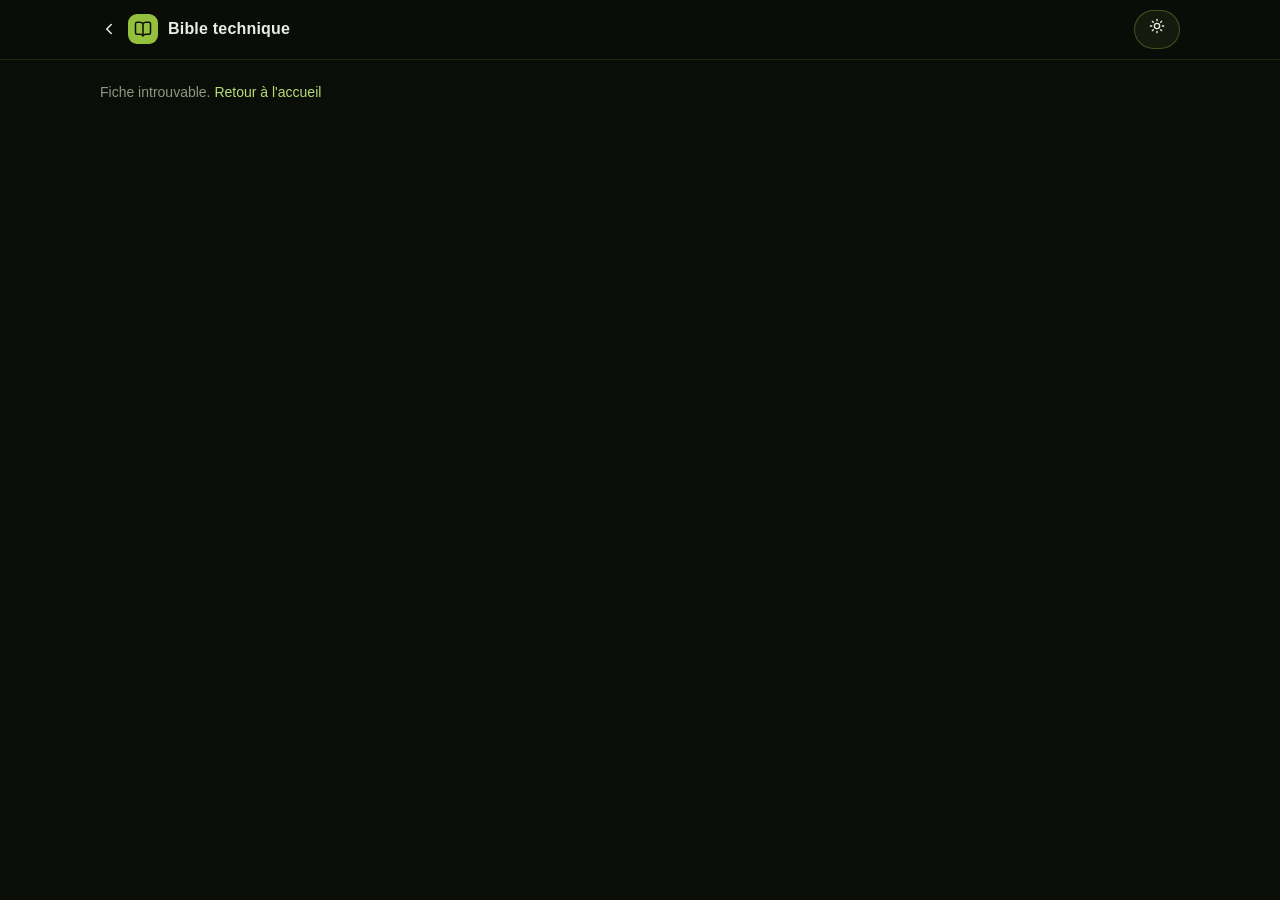
==== fiche.html @ 3b9fc31e "Icône d'onglet, aperçu des liens et emblème du livre ouvert Le "B" de l'en-tête devient le livre ouv" ====
<!doctype html>
<html lang="fr">
<head>
<meta charset="utf-8">
<meta name="viewport" content="width=device-width, initial-scale=1">
<title>Fiche - Bible technique</title>
<link rel="icon" href="favicon.svg" type="image/svg+xml">
<link rel="apple-touch-icon" href="apple-touch-icon.png">
<!-- Aperçu du lien d'une fiche : les messageries ne lancent pas le script qui remplit
     la page, elles montrent donc l'aperçu commun de la bible. Pas d'og:url ici,
     pour que le lien garde l'adresse de la fiche. -->
<meta property="og:type" content="article">
<meta property="og:site_name" content="Bible technique">
<meta property="og:locale" content="fr_FR">
<meta property="og:title" content="Une fiche de la bible technique">
<meta property="og:description" content="Une notion, un schéma pour comprendre, une liste pour vérifier. Chaque information dit d'où elle vient.">
<meta property="og:image" content="https://mamalric.github.io/bible-technique/apercu.jpg">
<meta property="og:image:type" content="image/jpeg">
<meta property="og:image:width" content="1200">
<meta property="og:image:height" content="630">
<meta property="og:image:alt" content="La bible technique : un livre ouvert sur une plaque verte et les six badges de source">
<meta name="twitter:card" content="summary_large_image">
<link rel="stylesheet" href="bible.css">
</head>
<body>
<main class="page"></main>
<script src="donnees/registre.js"></script>
<script src="bible.js"></script>
<script>Bible.fiche();</script>
</body>
</html>
---- bible.css ----
/* Bible technique : feuille commune à l'accueil et aux fiches.
   Palette reprise du portail b27-hub : sombre par défaut, vert #95C03D du logo,
   couleurs de domaine = couleurs de lot B27 du catalogue du hub. */

:root{
  --fond:#0a0d08;
  --fond-2:#10150b;
  --carte:#141a0e;
  --carte-2:#1a2212;
  --ligne:rgba(149,192,61,.15);
  --ligne-forte:rgba(149,192,61,.34);
  --encre:#e9ede2;
  --encre-2:#c4cbb8;
  --discret:#8d9880;
  --accent:#95c03d;
  --accent-encre:#0a0d08;
  --lien:#b7dc78;
  --danger:#ef6b5b;
  --danger-fond:rgba(239,107,91,.10);
  --ok:#7cc46a;
  --ombre:0 10px 34px rgba(0,0,0,.42);
  --rayon-g:20px; --rayon-m:14px; --rayon-s:9px;
  --courbe:cubic-bezier(.2,.7,.2,1);

  /* badges de fiabilité */
  --b-texte:#4fb36a;     /* texte réglementaire */
  --b-norme:#3e8fb8;     /* norme, citée par son numéro */
  --b-fab:#7d8fd6;       /* fabricant, DoP, PV */
  --b-expert:#e0a03a;    /* dire d'expert */
  --b-cas:#b07ad0;       /* vu sur une affaire */
  --b-verif:#8d9880;     /* à vérifier */

  /* schémas */
  --s-paroi:#3a4231;
  --s-hachure:#59644c;
  --s-gaine:#2a3320;
  --s-gaine-bord:#7f8b70;
  --s-air:#9fd0e8;
  --s-chaud:#ff7a3d;
}
:root[data-theme="clair"]{
  --fond:#f3f5f0;
  --fond-2:#e9eee2;
  --carte:#ffffff;
  --carte-2:#f6f8f2;
  --ligne:#dde3d2;
  --ligne-forte:#b9c79c;
  --encre:#171b10;
  --encre-2:#3a4230;
  --discret:#5f6a52;
  --accent:#95c03d;
  --accent-encre:#131709;
  --lien:#4e6b1c;
  --danger:#b3261e;
  --danger-fond:rgba(179,38,30,.07);
  --ok:#2e7d32;
  --ombre:0 10px 30px rgba(30,40,15,.12);
  --b-texte:#2e7d4a; --b-norme:#1f6b94; --b-fab:#4655a8; --b-expert:#9a6200; --b-cas:#7b3fa0; --b-verif:#68725a;
  --s-paroi:#d9ddd2; --s-hachure:#a7b097; --s-gaine:#eef1e9; --s-gaine-bord:#5f6a52; --s-air:#2f7f92; --s-chaud:#d9480f;
}

*{box-sizing:border-box}
html{scroll-behavior:smooth}
body{
  margin:0; background:var(--fond); color:var(--encre);
  font-family:Inter,-apple-system,"Segoe UI",Roboto,"Helvetica Neue",Arial,sans-serif;
  font-size:16px; line-height:1.55; -webkit-font-smoothing:antialiased;
}
a{color:var(--lien); text-decoration:none}
a:hover{text-decoration:underline}
.page{max-width:1120px; margin:0 auto; padding:0 20px 80px}

/* ---------- barre du haut ---------- */
.barre{
  position:sticky; top:0; z-index:20; backdrop-filter:blur(10px);
  background:color-mix(in srgb, var(--fond) 82%, transparent);
  border-bottom:1px solid var(--ligne);
}
.barre .dedans{max-width:1120px; margin:0 auto; padding:10px 20px; display:flex; align-items:center; gap:14px}
.marque{display:flex; align-items:center; gap:10px; color:var(--encre); font-weight:700; letter-spacing:.2px}
.marque:hover{text-decoration:none}
.marque .pastille{width:30px; height:30px; border-radius:9px; background:var(--accent); display:grid; place-items:center; color:var(--accent-encre); font-weight:800; font-size:15px}
.barre .vide{flex:1}
.bouton{
  border:1px solid var(--ligne-forte); background:var(--carte); color:var(--encre);
  border-radius:999px; padding:7px 14px; font:inherit; font-size:14px; cursor:pointer;
  transition:border-color .2s, transform .2s var(--courbe);
}
.bouton:hover{border-color:var(--accent)}
.bouton:active{transform:scale(.97)}
.bouton.actif{background:var(--accent); color:var(--accent-encre); border-color:var(--accent); font-weight:600}

/* ---------- accueil ---------- */
.entree{text-align:center; padding:72px 0 36px}
.entree h1{font-size:clamp(34px,6vw,58px); line-height:1.05; margin:0 0 14px; letter-spacing:-1px}
.entree h1 span{color:var(--accent)}
.entree p{color:var(--encre-2); font-size:18px; max-width:640px; margin:0 auto 28px}
.recherche{position:relative; max-width:560px; margin:0 auto}
.recherche input{
  width:100%; padding:15px 20px 15px 48px; border-radius:999px; font:inherit; font-size:17px;
  border:1px solid var(--ligne-forte); background:var(--carte); color:var(--encre); outline:none;
}
.recherche input:focus{border-color:var(--accent); box-shadow:0 0 0 4px rgba(149,192,61,.15)}
.recherche svg{position:absolute; left:18px; top:50%; transform:translateY(-50%); color:var(--discret)}

.section-titre{display:flex; align-items:baseline; gap:12px; margin:44px 0 16px}
.section-titre h2{margin:0; font-size:22px}
.section-titre small{color:var(--discret)}

.domaines{display:grid; grid-template-columns:repeat(auto-fill,minmax(160px,1fr)); gap:14px}
.domaine{
  position:relative; border-radius:var(--rayon-m); padding:18px 16px 16px; background:var(--carte);
  border:1px solid var(--ligne); cursor:pointer; text-align:left; color:var(--encre); font:inherit;
  transition:transform .25s var(--courbe), border-color .2s, box-shadow .25s;
  overflow:hidden;
}
.domaine::before{content:""; position:absolute; inset:0 0 auto 0; height:4px; background:var(--c)}
.domaine:hover{transform:translateY(-3px); border-color:var(--c); box-shadow:var(--ombre)}
.domaine.choisi{border-color:var(--c); box-shadow:0 0 0 2px var(--c) inset}
.domaine .ico{width:42px; height:42px; border-radius:12px; display:grid; place-items:center; background:color-mix(in srgb, var(--c) 22%, transparent); color:var(--c); margin-bottom:12px}
.domaine b{display:block; font-size:16px}
.domaine small{color:var(--discret)}

.fiches{display:grid; grid-template-columns:repeat(auto-fill,minmax(300px,1fr)); gap:16px}
.carte-fiche{
  display:flex; gap:16px; padding:18px; border-radius:var(--rayon-m); background:var(--carte);
  border:1px solid var(--ligne); color:var(--encre); transition:transform .25s var(--courbe), border-color .2s, box-shadow .25s;
}
.carte-fiche:hover{text-decoration:none; transform:translateY(-3px); border-color:var(--ligne-forte); box-shadow:var(--ombre)}
.carte-fiche .vignette{flex:0 0 86px; height:86px; border-radius:12px; background:var(--fond-2); display:grid; place-items:center; overflow:hidden}
.carte-fiche h3{margin:2px 0 6px; font-size:18px}
.carte-fiche p{margin:0 0 10px; color:var(--encre-2); font-size:14.5px}
.puces-domaines{display:flex; gap:6px; flex-wrap:wrap}
.puce{font-size:12px; padding:2px 9px; border-radius:999px; border:1px solid color-mix(in srgb, var(--c) 55%, transparent); color:var(--c); background:color-mix(in srgb, var(--c) 10%, transparent)}
.carte-vide{padding:26px; border:1px dashed var(--ligne-forte); border-radius:var(--rayon-m); color:var(--discret); text-align:center}

.legende{display:flex; flex-wrap:wrap; gap:10px}
.legende .item{display:flex; align-items:center; gap:8px; padding:8px 12px; border-radius:var(--rayon-s); background:var(--carte); border:1px solid var(--ligne); font-size:14px}

/* ---------- badges de source ---------- */
.badge{
  display:inline-flex; align-items:center; gap:5px; font-size:11.5px; font-weight:600; letter-spacing:.2px;
  padding:1px 8px; border-radius:999px; vertical-align:2px; white-space:nowrap; cursor:help;
  color:var(--bc); background:color-mix(in srgb, var(--bc) 13%, transparent); border:1px solid color-mix(in srgb, var(--bc) 45%, transparent);
}
.badge::before{content:""; width:7px; height:7px; border-radius:50%; background:var(--bc)}
.badge.texte{--bc:var(--b-texte)} .badge.norme{--bc:var(--b-norme)} .badge.fabricant{--bc:var(--b-fab)}
.badge.expert{--bc:var(--b-expert)} .badge.cas{--bc:var(--b-cas)} .badge.verifier{--bc:var(--b-verif)}

/* ---------- fiche ---------- */
.fil{margin:22px 0 0; font-size:14px; color:var(--discret)}
.tete-fiche{display:grid; grid-template-columns:1fr; gap:10px; margin:14px 0 26px}
.tete-fiche h1{font-size:clamp(30px,5vw,46px); line-height:1.08; margin:0; letter-spacing:-.6px}
.tete-fiche .soustitre{color:var(--encre-2); font-size:18px; margin:0}

.bloc{background:var(--carte); border:1px solid var(--ligne); border-radius:var(--rayon-g); padding:22px; margin:18px 0}
.bloc > h2{margin:0 0 14px; font-size:19px; display:flex; align-items:center; gap:10px}
.bloc > h2 .num{width:28px; height:28px; border-radius:8px; display:grid; place-items:center; background:var(--accent); color:var(--accent-encre); font-size:14px; font-weight:800}

/* schéma */
.schema-onglets{display:flex; gap:8px; flex-wrap:wrap; margin-bottom:14px}
.schema-cadre{background:var(--fond-2); border-radius:var(--rayon-m); border:1px solid var(--ligne); overflow:hidden}
.schema-cadre svg{display:block; width:100%; height:auto}
.schema-commandes{display:flex; gap:10px; flex-wrap:wrap; align-items:center; margin-top:14px}
.schema-etat{margin-left:auto; font-weight:600; font-size:15px}
.schema-etat.ferme{color:var(--danger)} .schema-etat.ouvert{color:var(--ok)}
.schema-note{margin:12px 0 0; color:var(--encre-2); font-size:15px}

/* cours pas à pas */
#cours{scroll-margin-top:72px}
.cours-intro{margin:0 0 14px; color:var(--encre-2); font-size:17px}
.cours-points{display:flex; flex-wrap:wrap; gap:6px; margin-bottom:10px}
.cours-point{width:36px; height:36px; border-radius:10px; border:1px solid var(--ligne-forte); background:var(--fond-2); color:var(--encre-2); font:inherit; font-size:14px; font-weight:700; cursor:pointer}
.cours-point:hover{border-color:var(--accent)}
.cours-point.vu{background:color-mix(in srgb, var(--accent) 22%, transparent); color:var(--encre)}
.cours-point.actif{background:var(--accent); border-color:var(--accent); color:var(--accent-encre)}
.cours-sommaire{margin-bottom:18px; font-size:15px}
.cours-sommaire summary{cursor:pointer; color:var(--lien); font-weight:600}
.cours-sommaire-grille{display:grid; grid-template-columns:repeat(auto-fit,minmax(230px,1fr)); gap:16px; margin-top:12px}
.cours-sommaire h4{margin:0 0 6px; font-size:13px; letter-spacing:.3px; color:var(--discret); text-transform:uppercase}
.cours-sommaire button{display:block; width:100%; padding:4px 0; border:0; background:none; color:var(--encre); font:inherit; text-align:left; cursor:pointer}
.cours-sommaire button:hover{color:var(--lien)}
.chapitre-partie{margin:0; color:var(--discret); font-size:14px; font-weight:600}
.chapitre h3{margin:2px 0 12px; font-size:clamp(22px,3.4vw,28px); line-height:1.2; letter-spacing:-.3px}
.chapitre-intro{margin:0 0 14px; font-size:17px}
.chapitre-dessin{margin-bottom:18px}
.chapitre-dessin .schema-cadre svg{max-width:720px; margin:0 auto}
.chapitre-lignes{margin:0 0 16px; padding:0; list-style:none; display:grid; gap:10px; font-size:17px; line-height:1.5}
.chapitre-lignes li{padding-left:24px; position:relative}
.chapitre-lignes li::before{content:""; position:absolute; left:2px; top:10px; width:10px; height:10px; border-radius:3px; background:var(--accent)}
.chapitre-tuiles{display:grid; grid-template-columns:repeat(auto-fill,minmax(260px,1fr)); gap:12px; margin-bottom:16px}
.chapitre-tuile{display:flex; gap:12px; align-items:flex-start; padding:12px; border-radius:var(--rayon-m); background:var(--fond-2); border:1px solid var(--ligne); font-size:15px}
.chapitre-tuile .ico{flex:0 0 56px; height:56px; display:block}
.chapitre-tuile .ico:empty{display:none}
.chapitre-tuile b{display:block; margin-bottom:2px; font-size:16px}
.chapitre-calcul{margin:0 0 16px; padding:0; list-style:none; display:grid; gap:10px; counter-reset:calcul}
.chapitre-calcul li{position:relative; padding:12px 14px 12px 50px; border-radius:var(--rayon-m); background:var(--fond-2); border:1px solid var(--ligne); counter-increment:calcul}
.chapitre-calcul li::before{content:counter(calcul); position:absolute; left:12px; top:12px; width:26px; height:26px; border-radius:8px; display:grid; place-items:center; background:var(--accent); color:var(--accent-encre); font-size:14px; font-weight:800}
.chapitre-calcul .question{font-weight:650}
.chapitre-calcul .operation{font-size:17px; font-variant-numeric:tabular-nums}
.chapitre-calcul .operation b{color:var(--lien); white-space:nowrap}
.chapitre-calcul p{margin:4px 0 0; color:var(--encre-2); font-size:15px}
.chapitre-comme{margin:0 0 12px; padding:12px 14px; border-left:4px solid var(--b-norme); border-radius:0 var(--rayon-s) var(--rayon-s) 0; background:color-mix(in srgb, var(--b-norme) 10%, transparent)}
.chapitre-retenir{margin:0; padding:12px 14px; border-radius:var(--rayon-m); background:color-mix(in srgb, var(--accent) 14%, transparent); border:1px solid var(--accent); font-size:17px; font-weight:600}
.chapitre-nav{display:flex; justify-content:space-between; gap:10px; flex-wrap:wrap; margin-top:18px}
.chapitre-nav .bouton{text-align:left}

/* l'essentiel */
.essentiel{font-size:19px; line-height:1.5; margin:0; padding-left:0; list-style:none; display:grid; gap:10px}
.essentiel li{padding-left:30px; position:relative}
.essentiel li::before{content:""; position:absolute; left:4px; top:11px; width:12px; height:12px; border-radius:4px; background:var(--accent)}

/* chiffres clés */
.tuiles{display:grid; grid-template-columns:repeat(auto-fit,minmax(190px,1fr)); gap:14px}
.tuile{background:var(--fond-2); border:1px solid var(--ligne); border-radius:var(--rayon-m); padding:18px}
.tuile .valeur{font-size:38px; font-weight:800; line-height:1; color:var(--accent); letter-spacing:-1px}
/* en clair, le vert du logo ne tient pas face au texte : vert d'encre, comme le hub */
:root[data-theme="clair"] .tuile .valeur, :root[data-theme="clair"] .entree h1 span{color:var(--lien)}
.tuile .libelle{margin:8px 0 10px; color:var(--encre-2); font-size:14.5px}

/* arbre de décision */
.arbre{display:grid; gap:12px}
.etape{border-left:3px solid var(--ligne-forte); padding:4px 0 4px 16px; animation:apparait .35s var(--courbe)}
.etape .question{font-weight:650; font-size:17px; margin-bottom:10px}
.etape .choix{display:flex; gap:8px; flex-wrap:wrap}
.etape.repondue .choix .bouton:not(.actif){opacity:.35}
.verdict{border-radius:var(--rayon-m); padding:16px 18px; background:color-mix(in srgb, var(--accent) 14%, transparent); border:1px solid var(--accent); animation:apparait .35s var(--courbe)}
.verdict b{font-size:18px; display:block; margin-bottom:4px}
.verdict p{margin:0; color:var(--encre-2)}
@keyframes apparait{from{opacity:0; transform:translateY(6px)} to{opacity:1; transform:none}}

/* à vérifier */
.colonnes{display:grid; grid-template-columns:repeat(auto-fit,minmax(260px,1fr)); gap:14px}
.colonne{background:var(--fond-2); border:1px solid var(--ligne); border-radius:var(--rayon-m); padding:16px}
.colonne h3{margin:0 0 12px; font-size:16px; display:flex; align-items:center; gap:8px}
.colonne h3 .ico{width:30px; height:30px; border-radius:9px; display:grid; place-items:center; background:color-mix(in srgb, var(--accent) 18%, transparent); color:var(--accent)}
.coche{display:flex; gap:10px; align-items:flex-start; padding:7px 0; border-top:1px solid var(--ligne); cursor:pointer; font-size:15px}
.coche:first-of-type{border-top:0}
.coche input{appearance:none; flex:0 0 20px; height:20px; margin-top:2px; border-radius:6px; border:2px solid var(--ligne-forte); display:grid; place-items:center; cursor:pointer}
.coche input:checked{background:var(--accent); border-color:var(--accent)}
.coche input:checked::after{content:""; width:6px; height:11px; border:solid var(--accent-encre); border-width:0 2.5px 2.5px 0; transform:rotate(45deg) translate(-1px,-1px)}
.coche input:checked + span{color:var(--discret); text-decoration:line-through}

/* pièges */
.pieges{display:grid; gap:12px}
.piege{display:flex; gap:14px; padding:14px 16px; border-radius:var(--rayon-m); background:var(--danger-fond); border:1px solid color-mix(in srgb, var(--danger) 45%, transparent)}
.piege .ico{flex:0 0 34px; height:34px; border-radius:10px; display:grid; place-items:center; background:var(--danger); color:#fff}
.piege p{margin:0}

/* ne pas confondre */
.confondre{display:grid; grid-template-columns:repeat(auto-fit,minmax(260px,1fr)); gap:14px}
.confondre > div{padding:16px; border-radius:var(--rayon-m); background:var(--fond-2); border:1px solid var(--ligne)}
.confondre b{display:block; margin-bottom:6px}

/* vu sur */
.frise{position:relative; padding-left:26px; display:grid; gap:16px}
.frise::before{content:""; position:absolute; left:8px; top:6px; bottom:6px; width:2px; background:var(--ligne-forte)}
.evenement{position:relative}
.evenement::before{content:""; position:absolute; left:-23px; top:6px; width:12px; height:12px; border-radius:50%; background:var(--b-cas); box-shadow:0 0 0 4px color-mix(in srgb, var(--b-cas) 22%, transparent)}
.evenement .date{font-size:13px; color:var(--discret); font-weight:600}
.evenement p{margin:2px 0 0}

/* sources */
.sources{margin:0; padding:0; list-style:none; display:grid; gap:8px; font-size:14.5px}
.sources li{display:flex; gap:10px; align-items:baseline}

.pied{margin-top:50px; padding-top:20px; border-top:1px solid var(--ligne); color:var(--discret); font-size:13.5px; text-align:center}

@media (max-width:640px){
  .page{padding:0 16px 60px}
  .entree{padding:46px 0 26px}
  .bloc{padding:16px}
  .tuile .valeur{font-size:32px}
  .carte-fiche{flex-direction:column}
  .carte-fiche .vignette{width:100%; flex-basis:auto}
}
@media (prefers-reduced-motion:reduce){
  *{animation:none!important; transition:none!important}
}
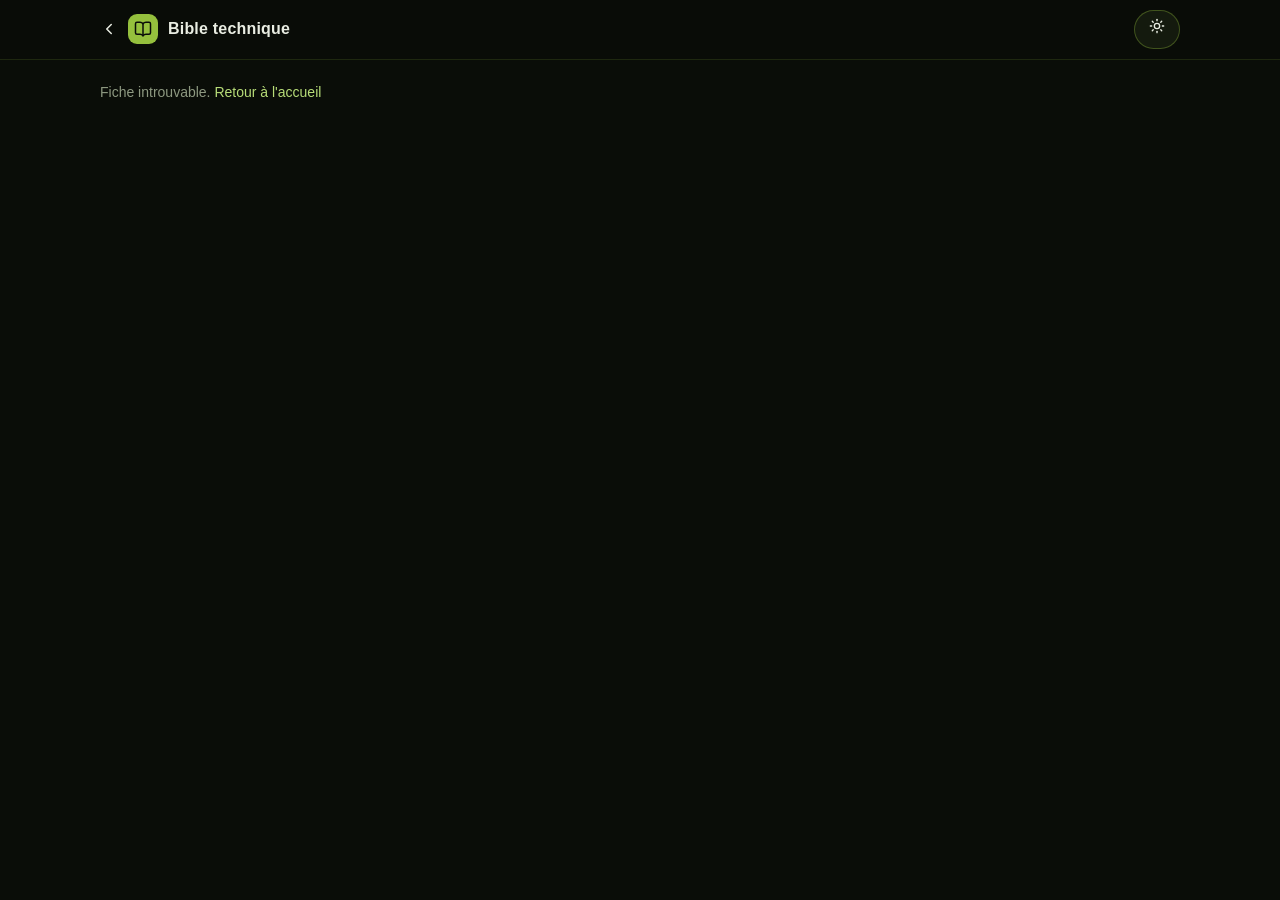
==== commit 9f7f2b63: "Pictogrammes : tous repris de Lucide Les 16 pictogrammes dessinés à la main de bible.js (domaines, r" ====
--- a/fiche.html
+++ b/fiche.html
@@ -20,12 +20,12 @@
 <meta property="og:image:height" content="630">
 <meta property="og:image:alt" content="La bible technique : un livre ouvert sur une plaque verte et les six badges de source">
 <meta name="twitter:card" content="summary_large_image">
-<link rel="stylesheet" href="bible.css">
+<link rel="stylesheet" href="bible.css?v=92299dcc">
 </head>
 <body>
 <main class="page"></main>
-<script src="donnees/registre.js"></script>
-<script src="bible.js"></script>
+<script src="donnees/registre.js?v=92299dcc"></script>
+<script src="bible.js?v=92299dcc"></script>
 <script>Bible.fiche();</script>
 </body>
 </html>
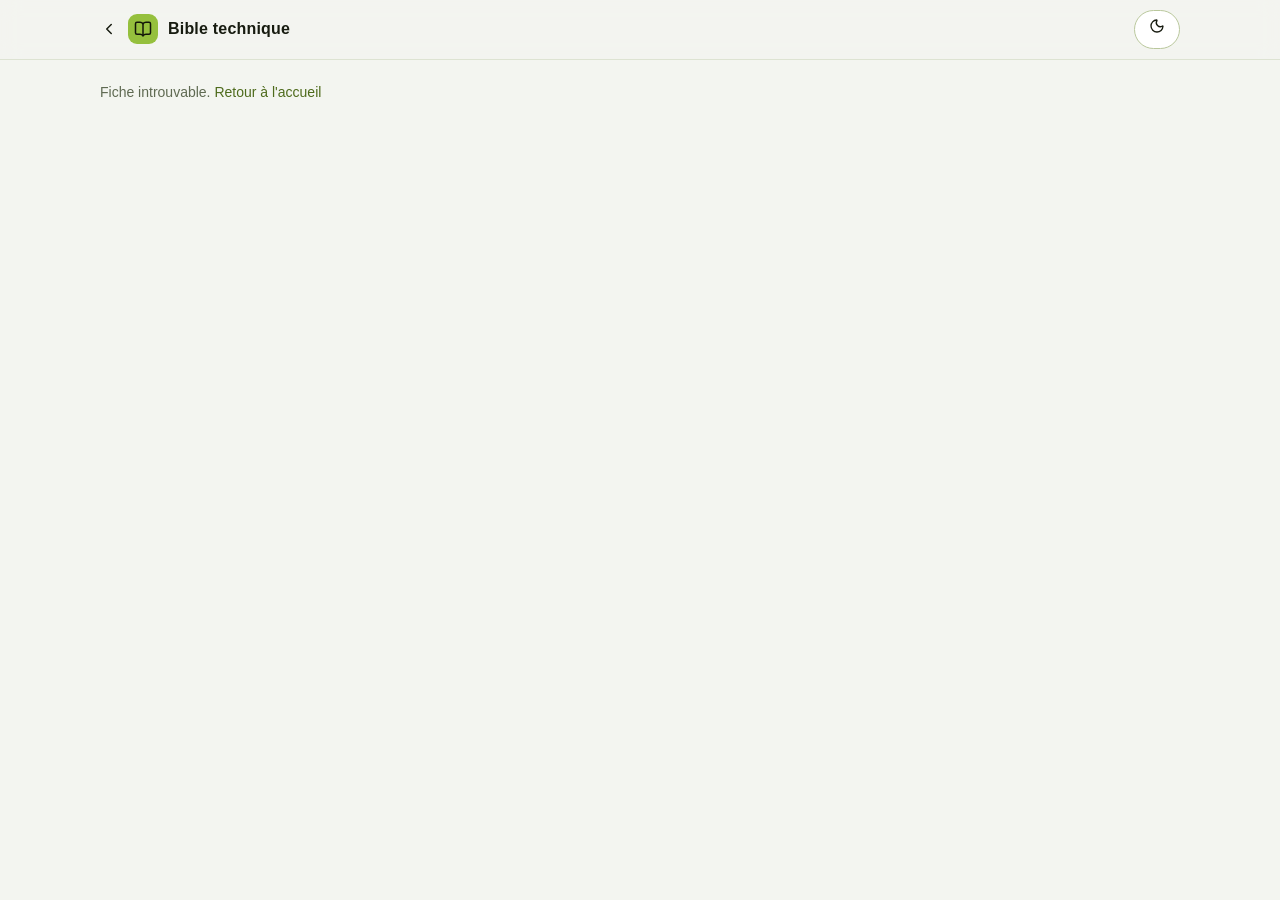
==== commit 7399078b: "Thème clair par défaut, comme les autres outils B27 Les pages posent le thème clair dans leur en-têt" ====
--- a/fiche.html
+++ b/fiche.html
@@ -20,12 +20,15 @@
 <meta property="og:image:height" content="630">
 <meta property="og:image:alt" content="La bible technique : un livre ouvert sur une plaque verte et les six badges de source">
 <meta name="twitter:card" content="summary_large_image">
-<link rel="stylesheet" href="bible.css?v=92299dcc">
+<!-- Thème posé avant le premier rendu : clair par défaut, comme les autres outils B27 ;
+     le choix du sombre, mémorisé par le navigateur, l'emporte. -->
+<script>try{if(localStorage.getItem("bible-theme")!=="sombre")document.documentElement.setAttribute("data-theme","clair");}catch(e){document.documentElement.setAttribute("data-theme","clair");}</script>
+<link rel="stylesheet" href="bible.css?v=8d99e038">
 </head>
 <body>
 <main class="page"></main>
-<script src="donnees/registre.js?v=92299dcc"></script>
-<script src="bible.js?v=92299dcc"></script>
+<script src="donnees/registre.js?v=8d99e038"></script>
+<script src="bible.js?v=8d99e038"></script>
 <script>Bible.fiche();</script>
 </body>
 </html>
--- a/bible.css
+++ b/bible.css
@@ -1,5 +1,6 @@
 /* Bible technique : feuille commune à l'accueil et aux fiches.
-   Palette reprise du portail b27-hub : sombre par défaut, vert #95C03D du logo,
+   Palette reprise du portail b27-hub : clair par défaut comme les autres outils B27
+   (data-theme="clair", posé dans l'en-tête des pages), sombre ici en :root, vert #95C03D du logo,
    couleurs de domaine = couleurs de lot B27 du catalogue du hub. */
 
 :root{
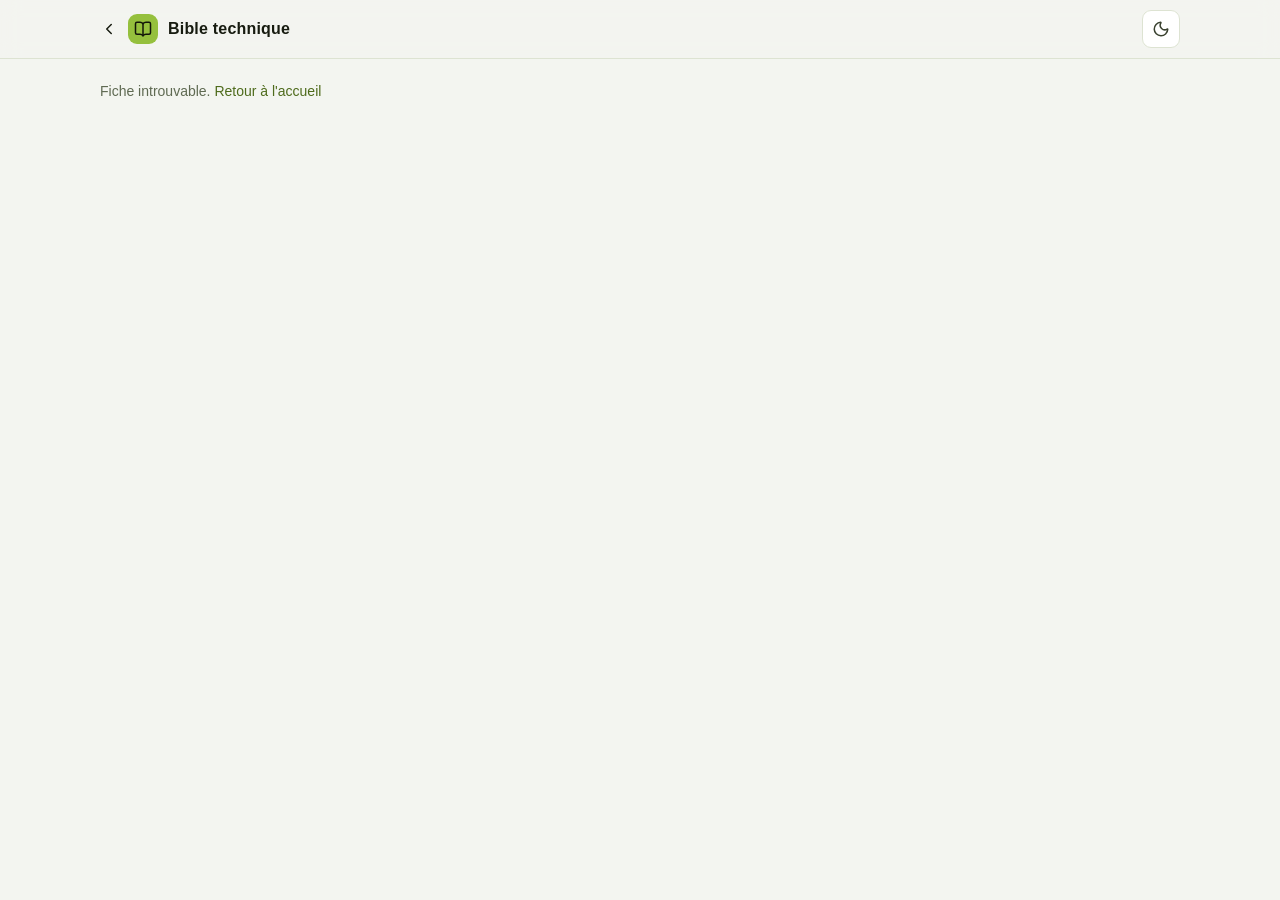
==== commit 7fd2ebcf: "Bouton de thème : carré comme dans le hub, lune et soleil animés Le pictogramme sortant tourne penda" ====
--- a/fiche.html
+++ b/fiche.html
@@ -23,12 +23,12 @@
 <!-- Thème posé avant le premier rendu : clair par défaut, comme les autres outils B27 ;
      le choix du sombre, mémorisé par le navigateur, l'emporte. -->
 <script>try{if(localStorage.getItem("bible-theme")!=="sombre")document.documentElement.setAttribute("data-theme","clair");}catch(e){document.documentElement.setAttribute("data-theme","clair");}</script>
-<link rel="stylesheet" href="bible.css?v=8d99e038">
+<link rel="stylesheet" href="bible.css?v=8f6f59a1">
 </head>
 <body>
 <main class="page"></main>
-<script src="donnees/registre.js?v=8d99e038"></script>
-<script src="bible.js?v=8d99e038"></script>
+<script src="donnees/registre.js?v=8f6f59a1"></script>
+<script src="bible.js?v=8f6f59a1"></script>
 <script>Bible.fiche();</script>
 </body>
 </html>
--- a/bible.css
+++ b/bible.css
@@ -90,6 +90,23 @@
 .bouton:hover{border-color:var(--accent)}
 .bouton:active{transform:scale(.97)}
 .bouton.actif{background:var(--accent); color:var(--accent-encre); border-color:var(--accent); font-weight:600}
+/* Bouton de thème : un carré aux coins doux, comme les boutons du portail b27-hub. Il montre le thème
+   où il mène, la lune en clair, le soleil en sombre : les deux pictogrammes sont l'un sur l'autre,
+   l'un sort en tournant pendant que l'autre entre. */
+.bascule-theme{
+  position:relative; width:38px; height:38px; padding:0; display:grid; place-items:center; cursor:pointer;
+  background:var(--carte); border:1px solid var(--ligne); border-radius:var(--rayon-s); color:var(--encre-2);
+  transition:border-color .2s, color .2s, transform .2s var(--courbe);
+}
+.bascule-theme:hover{border-color:var(--ligne-forte); color:var(--encre); transform:translateY(-1px)}
+.bascule-theme:active{transform:scale(.94)}
+.bascule-theme:focus-visible{outline:2px solid var(--accent); outline-offset:2px}
+.bascule-theme > span{grid-area:1/1; display:grid; transition:transform .5s var(--courbe), opacity .3s}
+.bt-lune{opacity:0; transform:rotate(-100deg) scale(.4)}
+:root[data-theme="clair"] .bt-soleil{opacity:0; transform:rotate(100deg) scale(.4)}
+:root[data-theme="clair"] .bt-lune{opacity:1; transform:none}
+/* le cercle qui ouvre le nouveau thème (bible.js) : sans le fondu par défaut du navigateur */
+::view-transition-old(root), ::view-transition-new(root){animation:none; mix-blend-mode:normal}
 
 /* ---------- accueil ---------- */
 .entree{text-align:center; padding:72px 0 36px}
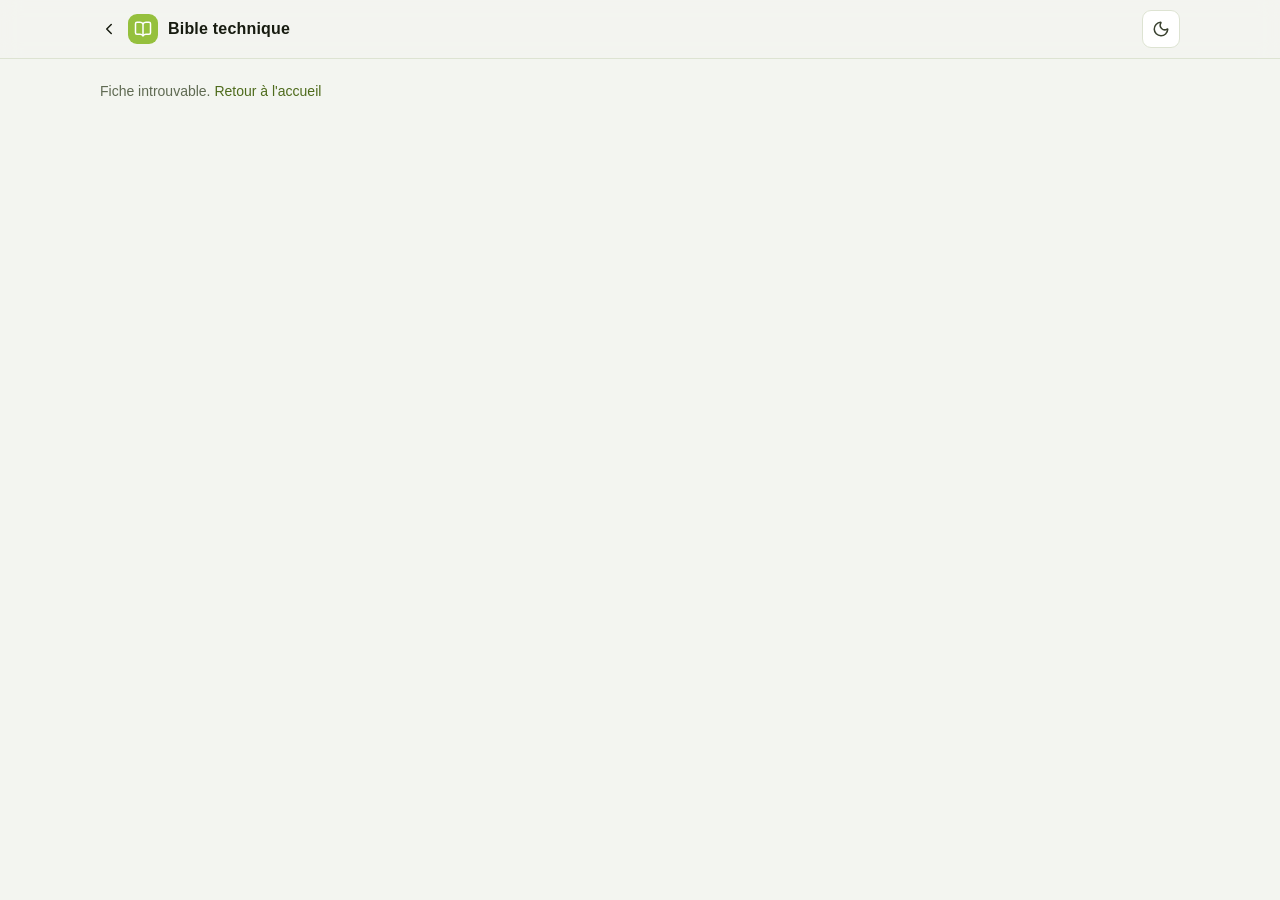
==== commit 8a7c47c5: "Emblème : le livre ouvert en blanc sur la plaque verte En-tête, icône d'onglet, icône d'écran d'accu" ====
--- a/fiche.html
+++ b/fiche.html
@@ -23,12 +23,12 @@
 <!-- Thème posé avant le premier rendu : clair par défaut, comme les autres outils B27 ;
      le choix du sombre, mémorisé par le navigateur, l'emporte. -->
 <script>try{if(localStorage.getItem("bible-theme")!=="sombre")document.documentElement.setAttribute("data-theme","clair");}catch(e){document.documentElement.setAttribute("data-theme","clair");}</script>
-<link rel="stylesheet" href="bible.css?v=8f6f59a1">
+<link rel="stylesheet" href="bible.css?v=92d15a85">
 </head>
 <body>
 <main class="page"></main>
-<script src="donnees/registre.js?v=8f6f59a1"></script>
-<script src="bible.js?v=8f6f59a1"></script>
+<script src="donnees/registre.js?v=92d15a85"></script>
+<script src="bible.js?v=92d15a85"></script>
 <script>Bible.fiche();</script>
 </body>
 </html>
--- a/bible.css
+++ b/bible.css
@@ -80,7 +80,7 @@
 .barre .dedans{max-width:1120px; margin:0 auto; padding:10px 20px; display:flex; align-items:center; gap:14px}
 .marque{display:flex; align-items:center; gap:10px; color:var(--encre); font-weight:700; letter-spacing:.2px}
 .marque:hover{text-decoration:none}
-.marque .pastille{width:30px; height:30px; border-radius:9px; background:var(--accent); display:grid; place-items:center; color:var(--accent-encre); font-weight:800; font-size:15px}
+.marque .pastille{width:30px; height:30px; border-radius:9px; background:var(--accent); display:grid; place-items:center; color:#fff; font-weight:800; font-size:15px}
 .barre .vide{flex:1}
 .bouton{
   border:1px solid var(--ligne-forte); background:var(--carte); color:var(--encre);
